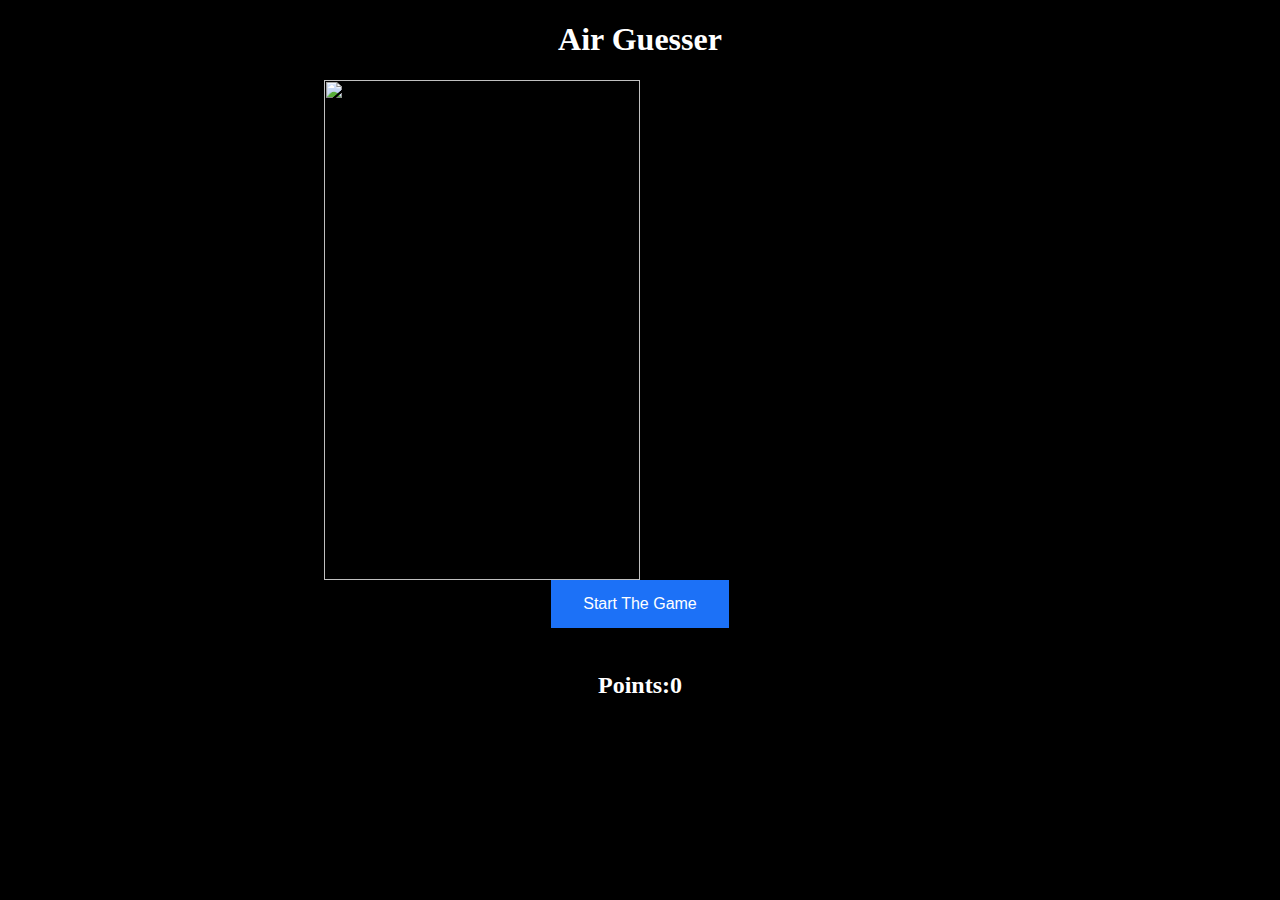
==== index.html @ 30401711 "Added some new epic changes to the points and got pictures working." ====
<!DOCTYPE html>
<html lang="en">
<head>
    <meta charset="UTF-8">
    <title>Title</title>
    <script src="processing.js"></script>
    <link rel="stylesheet" href="styleSheet.css">
</head>
<body onload="onLoad();"  style="background-color:black">
    <font styLe="color:white"><h1 align="center">Air Guesser</h1>
    <div><img id="pic" src="https://www.teachucomp.com/wp-content/uploads/win-8point1.png"  width="900" height="500"alt=""class="center"></div>
    <div id="StartB" class="flex"><button onclick="start();" class="start">Start The Game</button></div>
    <div class="flex"><button class="flex-item" onclick="back();" id="BackA"><img src="https://www.freeiconspng.com/uploads/arrow-right-icon--icon-search-engine-10.png" class="leftButton" alt="" style="transform: scaleX(-1)"></button>
    <button class="flex-item" onclick="next();"id="frontA"><img src="https://www.freeiconspng.com/uploads/arrow-right-icon--icon-search-engine-10.png" class="rightButton" alt=""></button></div>
<div class="flex"><h2>Points: </h2><h2 id="points"> 0</h2></div>
</body>
</html>
---- styleSheet.css ----
.leftButton {
    width: 30px;
    height:15px;
}

.start {
    background-color: #1C71F7; /* Arrow Blue */
    border: none;
    color: white;
    padding: 15px 32px;
    text-align: center;
    text-decoration: none;
    display: inline-block;
    font-size: 16px;
}
.center {
  display: block;
  margin-left: auto;
  margin-right: auto;
  width: 50%;
}
.rightButton{
  width: 30px;
  height:15px;
}


.flex {
  display: flex;
  justify-content: center;
}

.flex-item + .flex-item {
  margin-left: 10px;
}

.button {
  margin-top: 15px;
  background-color: #0066FF;
  border: none;
  color: white;
  padding: 10px 20px;
  text-align: center;
  text-decoration: none;
  display: inline-block;
  font-size: 16px;
  cursor: pointer;
}
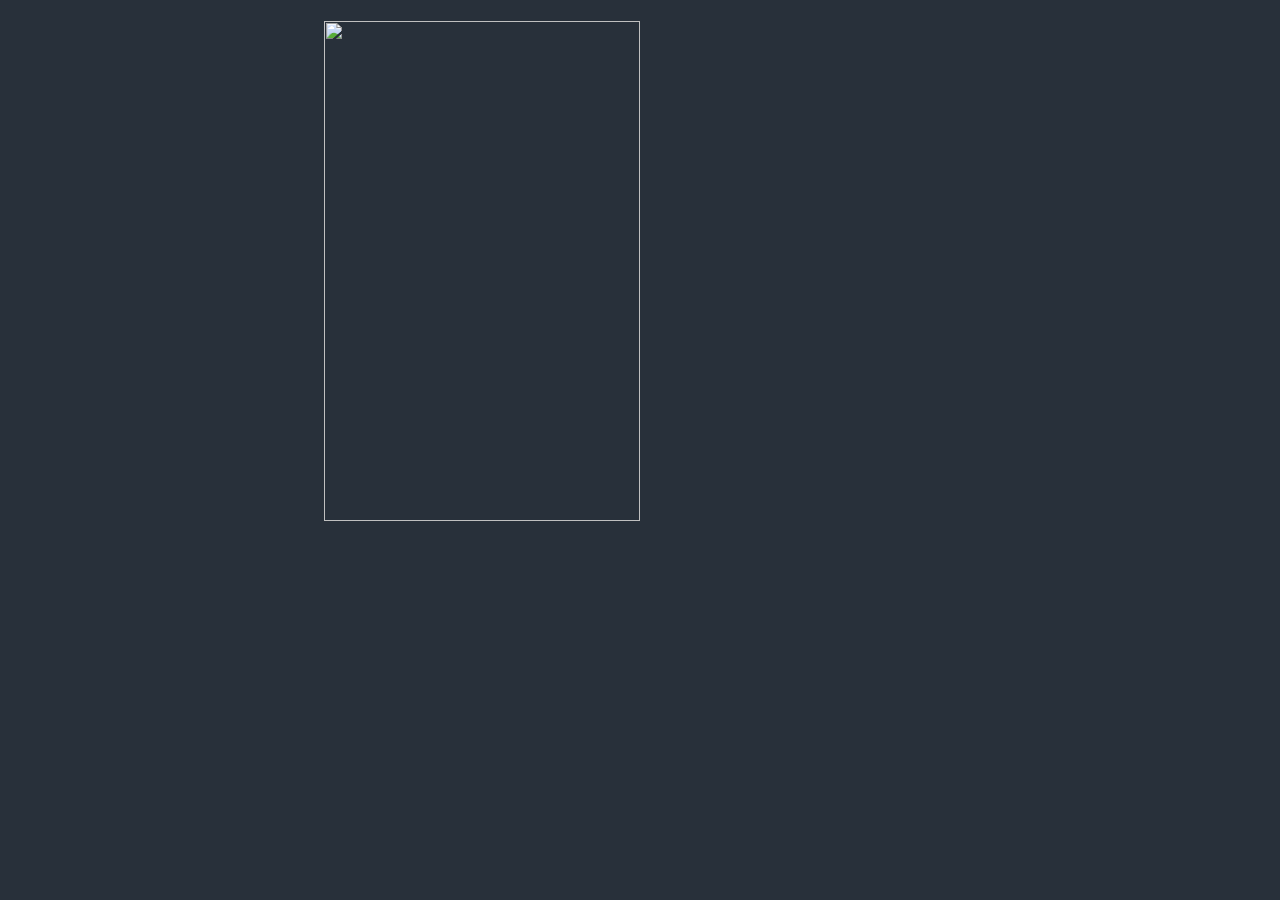
==== commit 11c1e691: "Added more Functions, and also more fun." ====
--- a/index.html
+++ b/index.html
@@ -2,16 +2,60 @@
 <html lang="en">
 <head>
     <meta charset="UTF-8">
-    <title>Title</title>
+    <title>Air Guesser</title>
     <script src="processing.js"></script>
     <link rel="stylesheet" href="styleSheet.css">
 </head>
-<body onload="onLoad();"  style="background-color:black">
-    <font styLe="color:white"><h1 align="center">Air Guesser</h1>
-    <div><img id="pic" src="https://www.teachucomp.com/wp-content/uploads/win-8point1.png"  width="900" height="500"alt=""class="center"></div>
+<body onload="onLoad();"  style="background-color:#28303a">
+    <font styLe="color:white"><h1 align="center"></h1>
+    <div> 
+      <h1 id="ns" style="position: absolute; visibility: hidden;" class="nss">Hi</h1>
+      <h1 id="hs" style="position: absolute; visibility: hidden;" class="hss">Hi</h1>
+      <img id="pic" src="//i.imgur.com/zuhFznd.gif"  width="auto" height="500"alt=""class="center"></div>
+      <br>
     <div id="StartB" class="flex"><button onclick="start();" class="start">Start The Game</button></div>
     <div class="flex"><button class="flex-item" onclick="back();" id="BackA"><img src="https://www.freeiconspng.com/uploads/arrow-right-icon--icon-search-engine-10.png" class="leftButton" alt="" style="transform: scaleX(-1)"></button>
+    <button class="flex-item" id="guess" onclick="guess();">  Guess! </button>
     <button class="flex-item" onclick="next();"id="frontA"><img src="https://www.freeiconspng.com/uploads/arrow-right-icon--icon-search-engine-10.png" class="rightButton" alt=""></button></div>
-<div class="flex"><h2>Points: </h2><h2 id="points"> 0</h2></div>
+      <br>
+  <div id="guesses" class="flex"><label for="Country" class="flex-item">Country:</label>
+<select name="Country" id="Country" class="flex-item">
+  <option value="United States">United States</option>
+  <option value="France">France</option>
+  <option value="United Kingdom">United Kingdom</option>
+  <option value="Italy">Italy</option>
+  <option value="Germany">Germany</option>
+</select>
+      <label for="State" class="flex-item">State:</label>
+<select name="State" id="State" class="flex-item">
+  <option value="New York">New York</option>
+  <option value="Florida">Florida</option>
+  <option value="Pennsylvania">Pennsylvania</option>
+  <option value="California">Califonia</option>
+  <option value="Texas">Texas</option>
+  <option value="Washington">Washington</option>
+  <option value="Not A State">Not A State</option>
+</select>
+  <label for="City" class="flex-item" id="CityLabel">City:</label>
+<select name="City" id="City" class="flex-item">
+  <option value="Buffalo">Buffalo</option>
+  <option value="Miami">Miami</option>
+  <option value="Tusan">Tusan</option>
+  <option value="London">London</option>
+  <option value="Gettysburg">Gettysburg</option>
+  <option value="Paris">Paris</option>
+  <option value="San Diego">San Diego</option>
+  <option value="Austin">Austin</option>
+  <option value="Dallas">Dallas</option>
+  <option value="Houston">Houston</option>
+  <option value="Berlin">Berlin</option>
+  <option value="Washington D.C">Washington D.C</option>
+  <option value="Seattle">Seattle</option>
+</select></div>
+<div class="flex"><h2 id="pText" class="flex-item">Points: </h2><h2 id="points" class = "flex-item">0</h2> <h2 class="flex-item" id="life" >Lives:</h2> <img src="https://opengameart.org/sites/default/files/heart%20pixel%20art%20254x254.png" class="flex-item heart" id="hrt3"><img src="https://opengameart.org/sites/default/files/heart%20pixel%20art%20254x254.png" class="flex-item heart" id="hrt2"><img src="https://opengameart.org/sites/default/files/heart%20pixel%20art%20254x254.png" class="flex-item heart" id="hrt1"></div>
+<div class="flex"><button onclick="conti();" id="conti"><h1>Continue</h1></button></div>
+      <br>
+<div class="flex" ><h3><a href="" class="lightYellow" id="link" target="_blank">Click Here to View The Listing</a></h3></div>
+
 </body>
 </html>--- a/styleSheet.css
+++ b/styleSheet.css
@@ -45,4 +45,23 @@
   display: inline-block;
   font-size: 16px;
   cursor: pointer;
+}
+
+.lightYellow {
+  color: #fccc1e;
+}
+
+.heart {
+  width: 30px;
+  height: 30px;
+  padding-top: 22px;
+  padding-right: 3px;
+}
+.nss {
+  top: 405px;
+  right: 1185px;
+}
+.hss {
+  top:400px;
+  right: 650px;
 }